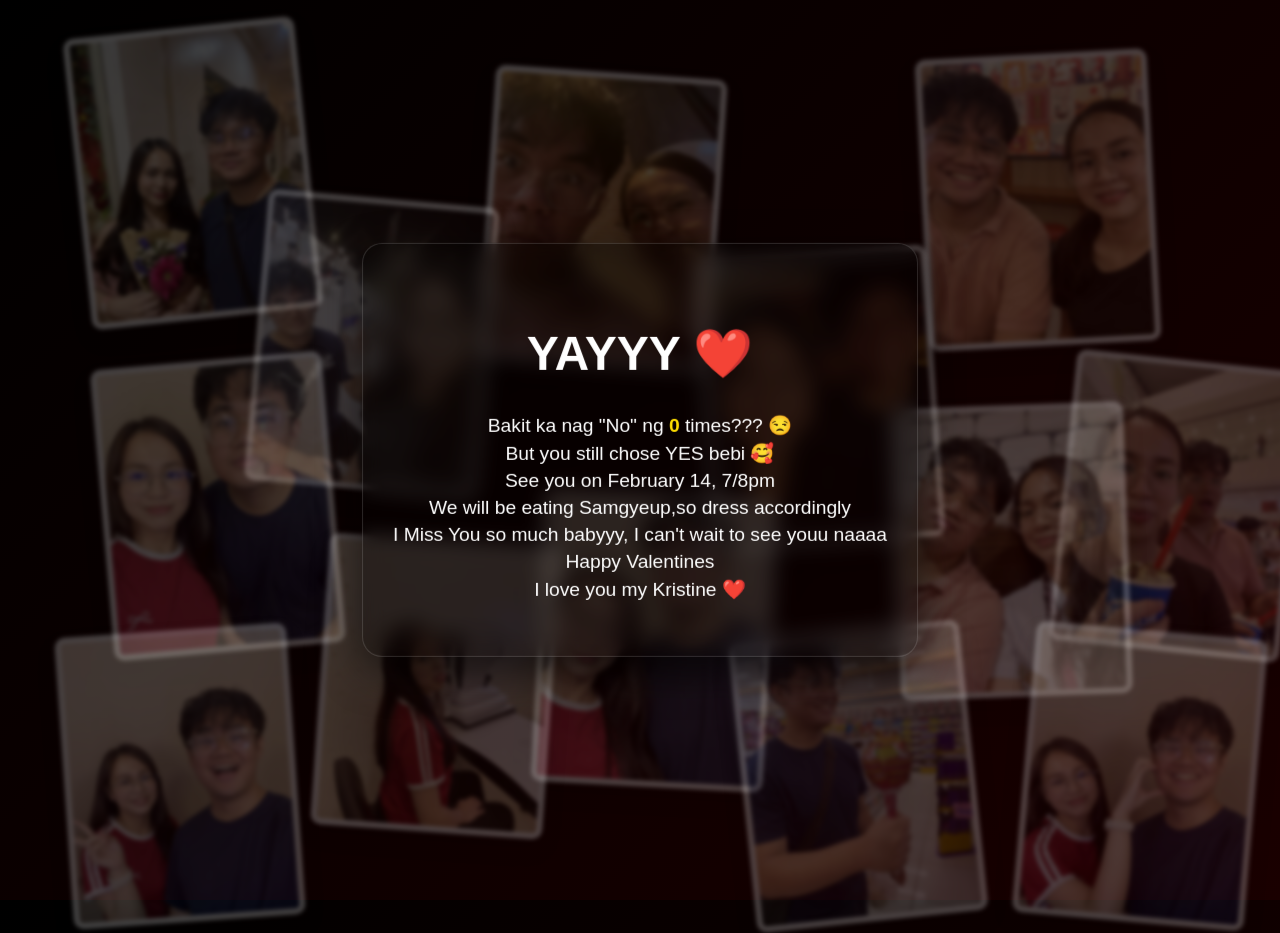
==== try html/elements/html/yes.html @ 3bf4050b "Add files via upload" ====
<!DOCTYPE html>
<html>
<head>
  <title>YAYYYYYYY!</title>
  <meta name="viewport" content="width=device-width, initial-scale=1.0">
  
  <style>
    body {
      margin: 0;
      min-height: 100vh;
      font-family: Arial, sans-serif;
      background: linear-gradient(135deg, #000000, #1a0000);
      position: relative;
      overflow-x: hidden;
      color: white;
    }

    /* Polaroids */
    .bg-polaroid {
      position: absolute;
      width: 18vw;          
      height: 24vw;
      max-width: 220px;     
      max-height: 280px;
      background-size: cover;
      background-position: center;
      border: 6px solid white;
      border-radius: 10px;
      box-shadow: 0 10px 20px rgba(0,0,0,0.5);
      opacity: 0.25;
      filter: blur(2px);
      z-index: 0;
    }

    /* Tablet adjustments for polaroids */
    @media (min-width: 768px) and (max-width: 1024px) {
      .bg-polaroid {
        width: 14vw;
        height: 19vw;
        max-width: 200px;
        max-height: 260px;
        opacity: 0.2;
        filter: blur(1.5px);
      }
    }

    /* Content card */
    .content {
      position: absolute;
      top: 50%;
      left: 50%;
      transform: translate(-50%, -50%);
      z-index: 10;
      text-align: center;
      padding: 50px 30px;
      max-width: 650px;
      background: rgba(0, 0, 0, 0.35);
      backdrop-filter: blur(10px);
      -webkit-backdrop-filter: blur(10px);
      border-radius: 20px;
      box-shadow: 0 15px 40px rgba(0, 0, 0, 0.6);
      border: 1px solid rgba(255, 255, 255, 0.15);
    }

    /* Tablet adjustments for content card */
    @media (min-width: 768px) and (max-width: 1024px) {
      .content {
        width: 80%;
        max-width: 600px;
        padding: 40px 25px;
      }
    }

    h1 {
      font-size: clamp(2rem, 5vw, 3rem);
    }

    /* Tablet heading adjustment */
    @media (min-width: 768px) and (max-width: 1024px) {
      h1 {
        font-size: clamp(2rem, 4vw, 2.5rem);
      }
    }

    p {
      font-size: 1.2rem;
      margin: 5px 0;
    }

    /* Tablet paragraph adjustment */
    @media (min-width: 768px) and (max-width: 1024px) {
      p {
        font-size: 1.1rem;
      }
    }

    #count {
      font-weight: bold;
      color: #ffdd00;
    }

    /* Mobile adjustments */
    @media (max-width: 600px) {
      .bg-polaroid {
        display: none; 
      }
      h1 {
        font-size: 2rem;
      }
      p {
        font-size: 1rem;
      }
      .content {
        width: 90%;
        padding: 30px 20px;
      }
    }
  </style>
</head>
<body>


<div class="bg-polaroid" style="top: 3%; left: 6%; transform: rotate(-6deg); background-image: url('../images/css1.jpeg');"></div>
<div class="bg-polaroid" style="top: 8%; left: 38%; transform: rotate(4deg); background-image: url('../images/css2.jpeg');"></div>
<div class="bg-polaroid" style="top: 6%; left: 72%; transform: rotate(-3deg); background-image: url('../images/css3.jpeg');"></div>
<div class="bg-polaroid" style="top: 22%; left: 20%; transform: rotate(5deg); background-image: url('../images/css4.jpeg');"></div>
<div class="bg-polaroid" style="top: 28%; left: 55%; transform: rotate(-4deg); background-image: url('../images/css5.jpeg');"></div>
<div class="bg-polaroid" style="top: 40%; left: 83%; transform: rotate(6deg); background-image: url('../images/css6.jpeg');"></div>
<div class="bg-polaroid" style="top: 40%; left: 8%; transform: rotate(-5deg); background-image: url('../images/css7.jpeg');"></div>
<div class="bg-polaroid" style="top: 55%; left: 42%; transform: rotate(3deg); background-image: url('../images/css8.png');"></div>
<div class="bg-polaroid" style="top: 45%; left: 70%; transform: rotate(-2deg); background-image: url('../images/css9.png');"></div>
<div class="bg-polaroid" style="top: 60%; left: 25%; transform: rotate(4deg); background-image: url('../images/css10.png');"></div>
<div class="bg-polaroid" style="top: 70%; left: 58%; transform: rotate(-6deg); background-image: url('../images/css11.png');"></div>
<div class="bg-polaroid" style="top: 70%; left: 80%; transform: rotate(5deg); background-image: url('../images/css12.png');"></div>
<div class="bg-polaroid" style="top: 70%; left: 5%; transform: rotate(-4deg); background-image: url('../images/css13.png');"></div>


<!-- Content card -->
<div class="content">
  <h1>YAYYY ❤️</h1>
  <p>Bakit ka nag "No" ng <span id="count"></span> times??? 😒</p>
  <p>But you still chose YES bebi 🥰</p>
  <p>See you on February 14, 7/8pm</p>
  <p>We will be eating Samgyeup,so dress accordingly</p>
  <p>I Miss You so much babyyy, I can't wait to see youu naaaa</p>
  <p>Happy Valentines</p>
  <p>I love you my Kristine ❤️ </p>
</div>

<script>
  const count = localStorage.getItem("noCount") || 0;
  document.getElementById("count").textContent = count;
  localStorage.setItem("noCount", 0);
</script>

</body>
</html>
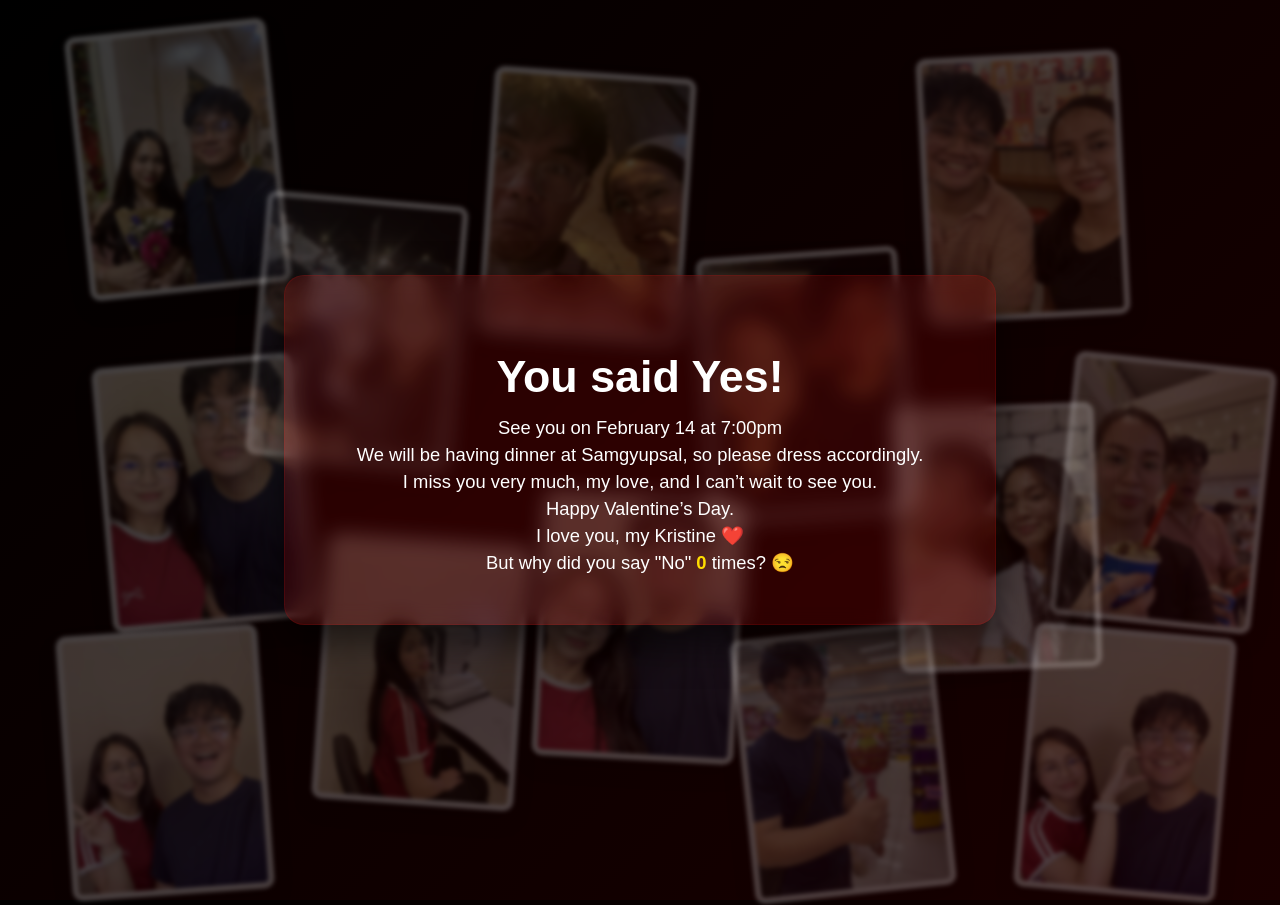
==== commit b86a7f8a: "Update yes.html" ====
--- a/try html/elements/html/yes.html
+++ b/try html/elements/html/yes.html
@@ -3,7 +3,7 @@
 <head>
   <title>YAYYYYYYY!</title>
   <meta name="viewport" content="width=device-width, initial-scale=1.0">
-  
+
   <style>
     body {
       margin: 0;
@@ -11,17 +11,19 @@
       font-family: Arial, sans-serif;
       background: linear-gradient(135deg, #000000, #1a0000);
       position: relative;
-      overflow-x: hidden;
+      overflow: hidden;
       color: white;
+
+      display: flex;
+      justify-content: center;
+      align-items: center;
     }
 
-    /* Polaroids */
+    /* ================= POLAROIDS ================= */
     .bg-polaroid {
       position: absolute;
-      width: 18vw;          
-      height: 24vw;
-      max-width: 220px;     
-      max-height: 280px;
+      width: 190px;              /* fixed base for stability */
+      aspect-ratio: 3/4;
       background-size: cover;
       background-position: center;
       border: 6px solid white;
@@ -32,66 +34,36 @@
       z-index: 0;
     }
 
-    /* Tablet adjustments for polaroids */
-    @media (min-width: 768px) and (max-width: 1024px) {
+    /* Galaxy Tab S9 FE (approx 1440px–2400px width landscape) */
+    @media (min-width: 1300px) and (max-width: 2400px) {
       .bg-polaroid {
-        width: 14vw;
-        height: 19vw;
-        max-width: 200px;
-        max-height: 260px;
-        opacity: 0.2;
-        filter: blur(1.5px);
+        width: 170px;  /* slightly smaller to prevent collision */
       }
     }
 
-    /* Content card */
+    /* ================= CONTENT CARD ================= */
     .content {
-      position: absolute;
-      top: 50%;
-      left: 50%;
-      transform: translate(-50%, -50%);
+      position: relative;
       z-index: 10;
       text-align: center;
-      padding: 50px 30px;
-      max-width: 650px;
-      background: rgba(0, 0, 0, 0.35);
+      width: min(90%, 650px);
+      padding: 45px 30px;
+      background: rgba(225, 9, 9, 0.15);
       backdrop-filter: blur(10px);
       -webkit-backdrop-filter: blur(10px);
       border-radius: 20px;
       box-shadow: 0 15px 40px rgba(0, 0, 0, 0.6);
-      border: 1px solid rgba(255, 255, 255, 0.15);
-    }
-
-    /* Tablet adjustments for content card */
-    @media (min-width: 768px) and (max-width: 1024px) {
-      .content {
-        width: 80%;
-        max-width: 600px;
-        padding: 40px 25px;
-      }
+      border: 1px solid rgba(225, 9, 9, 0.15);
     }
 
     h1 {
-      font-size: clamp(2rem, 5vw, 3rem);
-    }
-
-    /* Tablet heading adjustment */
-    @media (min-width: 768px) and (max-width: 1024px) {
-      h1 {
-        font-size: clamp(2rem, 4vw, 2.5rem);
-      }
+      font-size: 2.8rem;
+      margin-bottom: 15px;
     }
 
     p {
-      font-size: 1.2rem;
+      font-size: 1.15rem;
       margin: 5px 0;
-    }
-
-    /* Tablet paragraph adjustment */
-    @media (min-width: 768px) and (max-width: 1024px) {
-      p {
-        font-size: 1.1rem;
-      }
     }
 
     #count {
@@ -99,27 +71,30 @@
       color: #ffdd00;
     }
 
-    /* Mobile adjustments */
+    /* Mobile */
     @media (max-width: 600px) {
       .bg-polaroid {
-        display: none; 
+        display: none;
       }
+
+      .content {
+        width: 92%;
+        padding: 30px 20px;
+      }
+
       h1 {
         font-size: 2rem;
       }
+
       p {
         font-size: 1rem;
-      }
-      .content {
-        width: 90%;
-        padding: 30px 20px;
       }
     }
   </style>
 </head>
 <body>
 
-
+<!-- Polaroids -->
 <div class="bg-polaroid" style="top: 3%; left: 6%; transform: rotate(-6deg); background-image: url('../images/css1.jpeg');"></div>
 <div class="bg-polaroid" style="top: 8%; left: 38%; transform: rotate(4deg); background-image: url('../images/css2.jpeg');"></div>
 <div class="bg-polaroid" style="top: 6%; left: 72%; transform: rotate(-3deg); background-image: url('../images/css3.jpeg');"></div>
@@ -134,17 +109,15 @@
 <div class="bg-polaroid" style="top: 70%; left: 80%; transform: rotate(5deg); background-image: url('../images/css12.png');"></div>
 <div class="bg-polaroid" style="top: 70%; left: 5%; transform: rotate(-4deg); background-image: url('../images/css13.png');"></div>
 
-
 <!-- Content card -->
 <div class="content">
-  <h1>YAYYY ❤️</h1>
-  <p>Bakit ka nag "No" ng <span id="count"></span> times??? 😒</p>
-  <p>But you still chose YES bebi 🥰</p>
-  <p>See you on February 14, 7/8pm</p>
-  <p>We will be eating Samgyeup,so dress accordingly</p>
-  <p>I Miss You so much babyyy, I can't wait to see youu naaaa</p>
-  <p>Happy Valentines</p>
-  <p>I love you my Kristine ❤️ </p>
+  <h1>You said Yes!</h1>
+  <p>See you on February 14 at 7:00pm</p>
+  <p>We will be having dinner at Samgyupsal, so please dress accordingly.</p>
+  <p>I miss you very much, my love, and I can’t wait to see you.</p>
+  <p>Happy Valentine’s Day.</p>
+  <p>I love you, my Kristine ❤️</p>
+  <p>But why did you say "No" <span id="count"></span> times? 😒</p>
 </div>
 
 <script>
